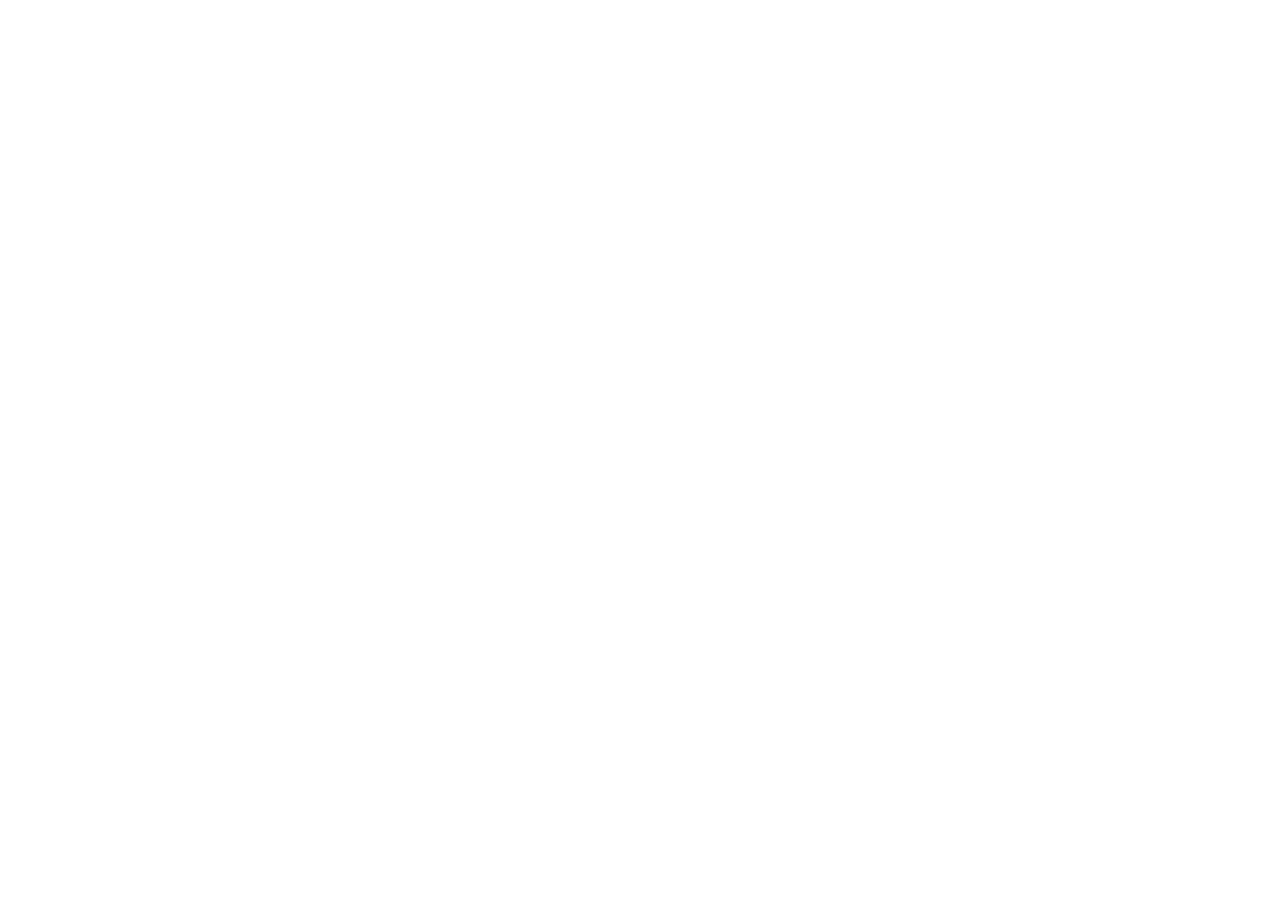
==== contact.html @ 3083372b "First commit. Beginning the repository with pages code" ====
<!DOCTYPE html>
<html>
    <head>
        <meta charset="UTF-8">
        <title>Contact :: Hector Garcia</title>
    </head>
        <script>

        </script>
    <body>
        
    </body>
</html>
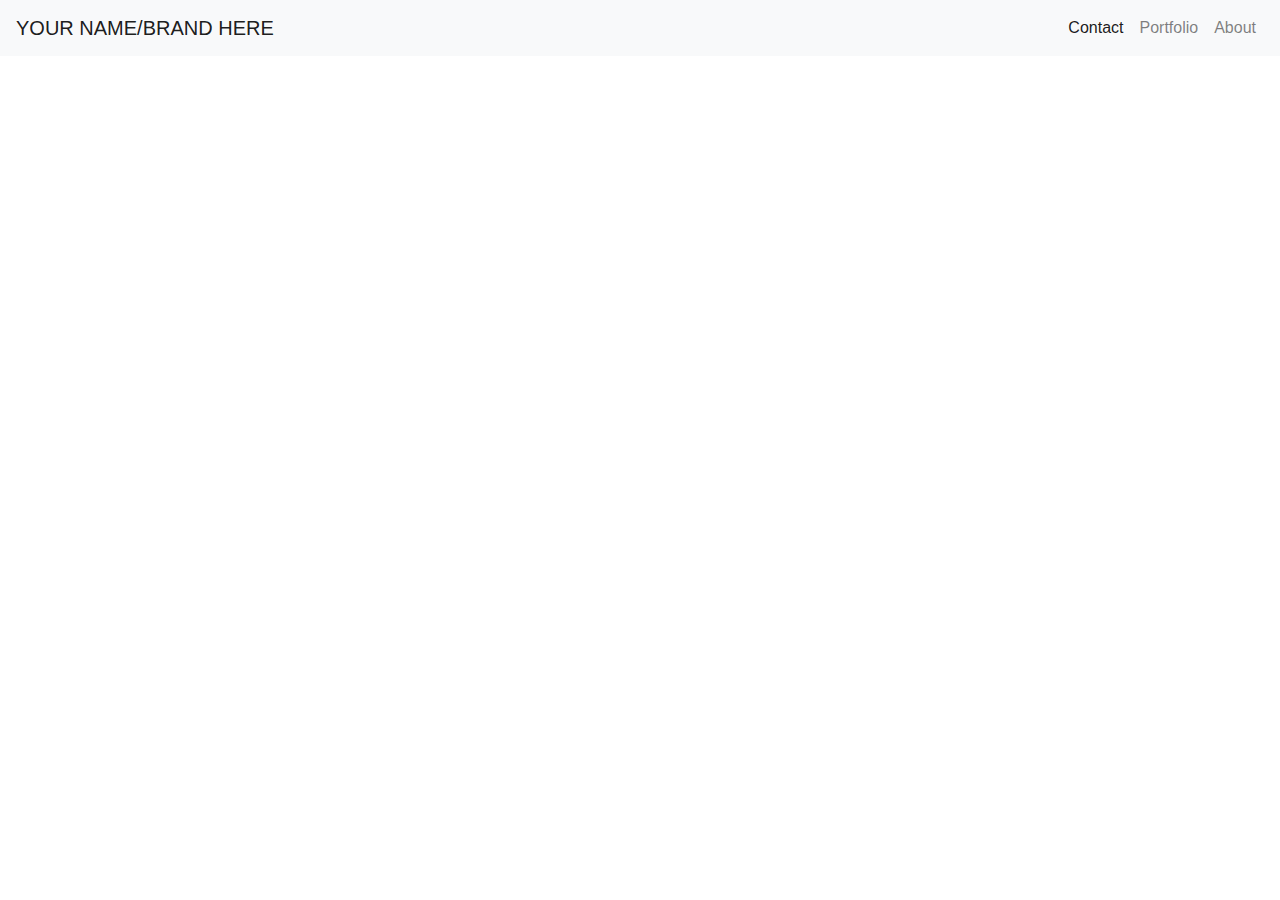
==== commit 03061953: "navbar link code fixed" ====
--- a/contact.html
+++ b/contact.html
@@ -1,13 +1,40 @@
 <!DOCTYPE html>
-<html>
+<html lang="en-us">
     <head>
         <meta charset="UTF-8">
+        <meta name="viewport" content="width=device-width, initial-scale=1, shrink-to-fit=no">
         <title>Contact :: Hector Garcia</title>
+        <!--CSS links used-->
+        <link rel="stylesheet" href="./css_reset.css">
+        <link rel="stylesheet" href="https://stackpath.bootstrapcdn.com/bootstrap/4.5.2/css/bootstrap.min.css" 
+        integrity="sha384-JcKb8q3iqJ61gNV9KGb8thSsNjpSL0n8PARn9HuZOnIxN0hoP+VmmDGMN5t9UJ0Z" crossorigin="anonymous">
     </head>
-        <script>
+        
+    <body>
+        <header class="navbar navbar-expand-lg navbar-light bg-light">
+            <a class="navbar-brand" href="./index.html">YOUR NAME/BRAND HERE</a>
+            <button class="navbar-toggler" data-toggle="collapse" data-target="#navbarSupportedContent" aria-controls="navbarSupportedContent" aria-expanded="false" aria-label="Toggle navigation">
+                <span class="navbar-toggler-icon"></span>
+              </button>
+              <div class="collapse navbar-collapse" id="navbarSupportedContent">
+                <ul class="navbar-nav ml-auto">
+                    <li class="nav-item">
+                      <a class="nav-link active" href="./contact.html">Contact</a>
+                    </li>
+                    <li class="nav-item">
+                      <a class="nav-link" href="./portfolio.html">Portfolio</a>
+                    </li>
+                    <li class="nav-item">
+                    <a class="nav-link" href="./index.html">About</a>
+                    </li>
+                </ul>
+              </div>
+        
+        </header>
 
-        </script>
-    <body>
-        
+        <script src="https://code.jquery.com/jquery-3.5.1.slim.min.js" integrity="sha384-DfXdz2htPH0lsSSs5nCTpuj/zy4C+OGpamoFVy38MVBnE+IbbVYUew+OrCXaRkfj" crossorigin="anonymous"></script>
+        <script src="https://cdn.jsdelivr.net/npm/popper.js@1.16.1/dist/umd/popper.min.js" integrity="sha384-9/reFTGAW83EW2RDu2S0VKaIzap3H66lZH81PoYlFhbGU+6BZp6G7niu735Sk7lN" crossorigin="anonymous"></script>
+        <script src="https://stackpath.bootstrapcdn.com/bootstrap/4.5.2/js/bootstrap.min.js" integrity="sha384-B4gt1jrGC7Jh4AgTPSdUtOBvfO8shuf57BaghqFfPlYxofvL8/KUEfYiJOMMV+rV" crossorigin="anonymous"></script>
+
     </body>
 </html>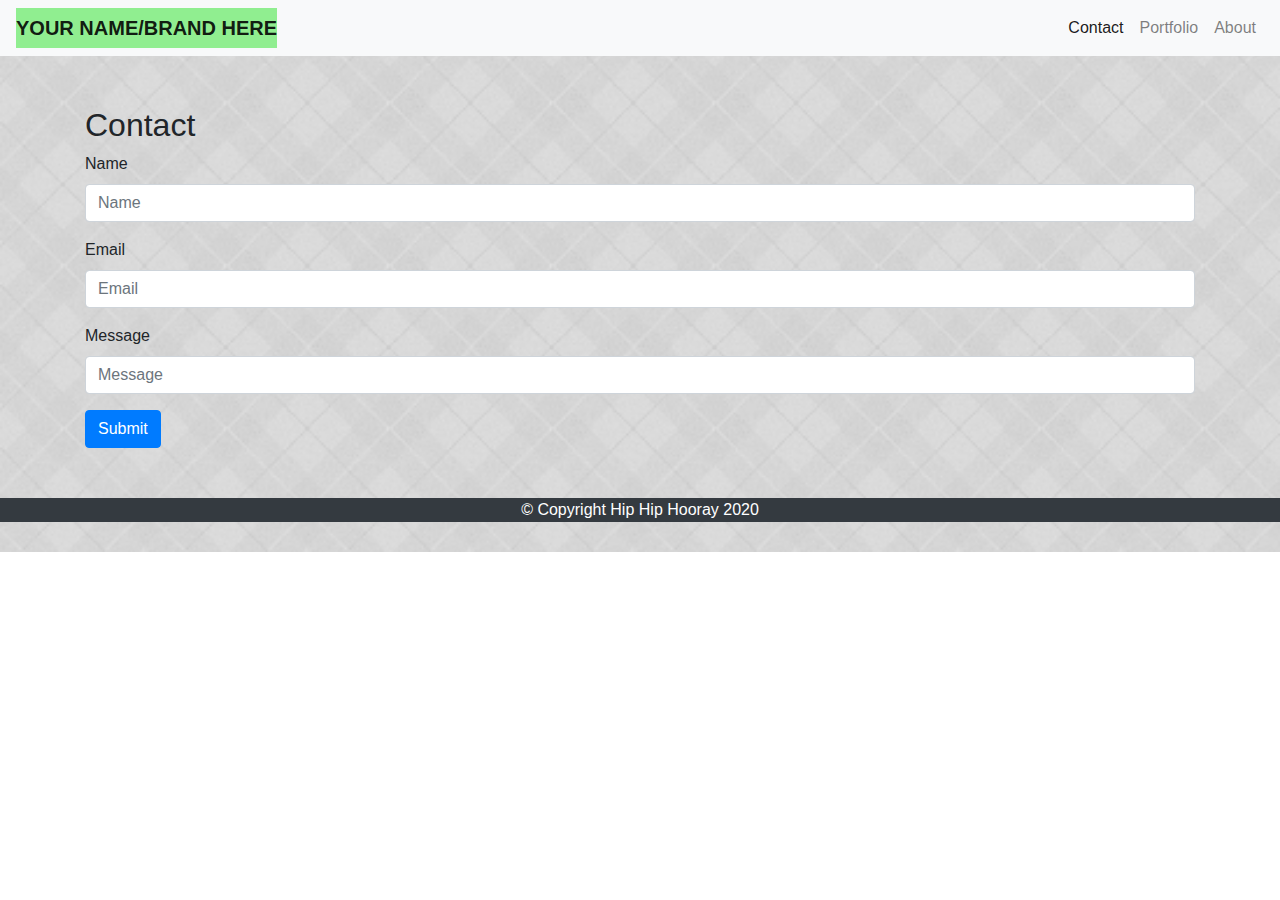
==== commit a5f4ec2e: "Uploading images and stylesheets along with .html code updates" ====
--- a/contact.html
+++ b/contact.html
@@ -6,32 +6,62 @@
         <title>Contact :: Hector Garcia</title>
         <!--CSS links used-->
         <link rel="stylesheet" href="./css_reset.css">
+        <link rel="stylesheet" href="./portfolio.css">
+        <!--BootStrap 4.5 framework link-->
         <link rel="stylesheet" href="https://stackpath.bootstrapcdn.com/bootstrap/4.5.2/css/bootstrap.min.css" 
         integrity="sha384-JcKb8q3iqJ61gNV9KGb8thSsNjpSL0n8PARn9HuZOnIxN0hoP+VmmDGMN5t9UJ0Z" crossorigin="anonymous">
     </head>
         
     <body>
-        <header class="navbar navbar-expand-lg navbar-light bg-light">
-            <a class="navbar-brand" href="./index.html">YOUR NAME/BRAND HERE</a>
-            <button class="navbar-toggler" data-toggle="collapse" data-target="#navbarSupportedContent" aria-controls="navbarSupportedContent" aria-expanded="false" aria-label="Toggle navigation">
-                <span class="navbar-toggler-icon"></span>
-              </button>
-              <div class="collapse navbar-collapse" id="navbarSupportedContent">
-                <ul class="navbar-nav ml-auto">
-                    <li class="nav-item">
-                      <a class="nav-link active" href="./contact.html">Contact</a>
-                    </li>
-                    <li class="nav-item">
-                      <a class="nav-link" href="./portfolio.html">Portfolio</a>
-                    </li>
-                    <li class="nav-item">
-                    <a class="nav-link" href="./index.html">About</a>
-                    </li>
-                </ul>
-              </div>
-        
-        </header>
+      <!--Navigation Bar-->
+      <header class="navbar navbar-expand-lg navbar-light bg-light">
+        <a class="navbar-brand" href="./index.html">YOUR NAME/BRAND HERE</a>
+        <button class="navbar-toggler" data-toggle="collapse" data-target="#navbarSupportedContent" aria-controls="navbarSupportedContent" aria-expanded="false" aria-label="Toggle navigation">
+            <span class="navbar-toggler-icon"></span>
+          </button>
+          <div class="collapse navbar-collapse" id="navbarSupportedContent">
+            <ul class="navbar-nav ml-auto">
+                <li class="nav-item">
+                  <a class="nav-link active" href="./contact.html">Contact</a>
+                </li>
+                <li class="nav-item">
+                  <a class="nav-link" href="./portfolio.html">Portfolio</a>
+                </li>
+              <li class="nav-item">
+                <a class="nav-link" href="./index.html">About</a>
+              </li>
+            </ul>
+          </div>
+    </header>
 
+    <!--Contact Form-->
+    <section class="container">
+      <div class="row">
+        <div class="col-lg-4 col-md-4 col-sm-8"><h2>Contact</h2></div>
+      </div>
+      <form>
+        <div class="form-group">
+          <label for="exampleInputName">Name</label>
+          <input type="name" class="form-control" id="exampleInputName" placeholder="Name">
+        </div>
+        <div class="form-group">
+          <label for="exampleInputEmail1">Email</label>
+          <input type="email" class="form-control" id="exampleInputEmail1" placeholder="Email">
+        </div>
+        <div class="form-group">
+          <label for="exampleInputMessage">Message</label>
+          <input type="message" class="form-control" id="exampleInputMessage" placeholder="Message">
+        </div>
+        <button type="submit" class="btn btn-primary">Submit</button>
+      </form>
+    </section>
+    
+    <!--Footer-->
+        <footer class="bg-dark text-white">
+          <div class="text-center">&copy; Copyright Hip Hip Hooray 2020</div>
+      </footer>
+
+    <!--JavaScript reference frameworks utilized by BootStrap-->
         <script src="https://code.jquery.com/jquery-3.5.1.slim.min.js" integrity="sha384-DfXdz2htPH0lsSSs5nCTpuj/zy4C+OGpamoFVy38MVBnE+IbbVYUew+OrCXaRkfj" crossorigin="anonymous"></script>
         <script src="https://cdn.jsdelivr.net/npm/popper.js@1.16.1/dist/umd/popper.min.js" integrity="sha384-9/reFTGAW83EW2RDu2S0VKaIzap3H66lZH81PoYlFhbGU+6BZp6G7niu735Sk7lN" crossorigin="anonymous"></script>
         <script src="https://stackpath.bootstrapcdn.com/bootstrap/4.5.2/js/bootstrap.min.js" integrity="sha384-B4gt1jrGC7Jh4AgTPSdUtOBvfO8shuf57BaghqFfPlYxofvL8/KUEfYiJOMMV+rV" crossorigin="anonymous"></script>
--- a/portfolio.css
+++ b/portfolio.css
@@ -0,0 +1,20 @@
+/* Style for Navigation Bar in all pages*/
+.navbar-brand { background-color:lightgreen;
+                font-weight: bold;
+                color:rgb(163, 53, 206);
+    }
+/* Padding for content in our pages*/
+section{ padding-top: 50px;
+        padding-bottom: 50px;
+    }
+/* Background image for the site*/
+body {background-image: url("./Images/background.jpg");
+    height: 100%;
+    background-position: center;
+    background-repeat: no-repeat;
+    background-size: cover;
+}
+
+/* Portfolio image padding*/
+img {padding: 25px;
+    width: 100%;}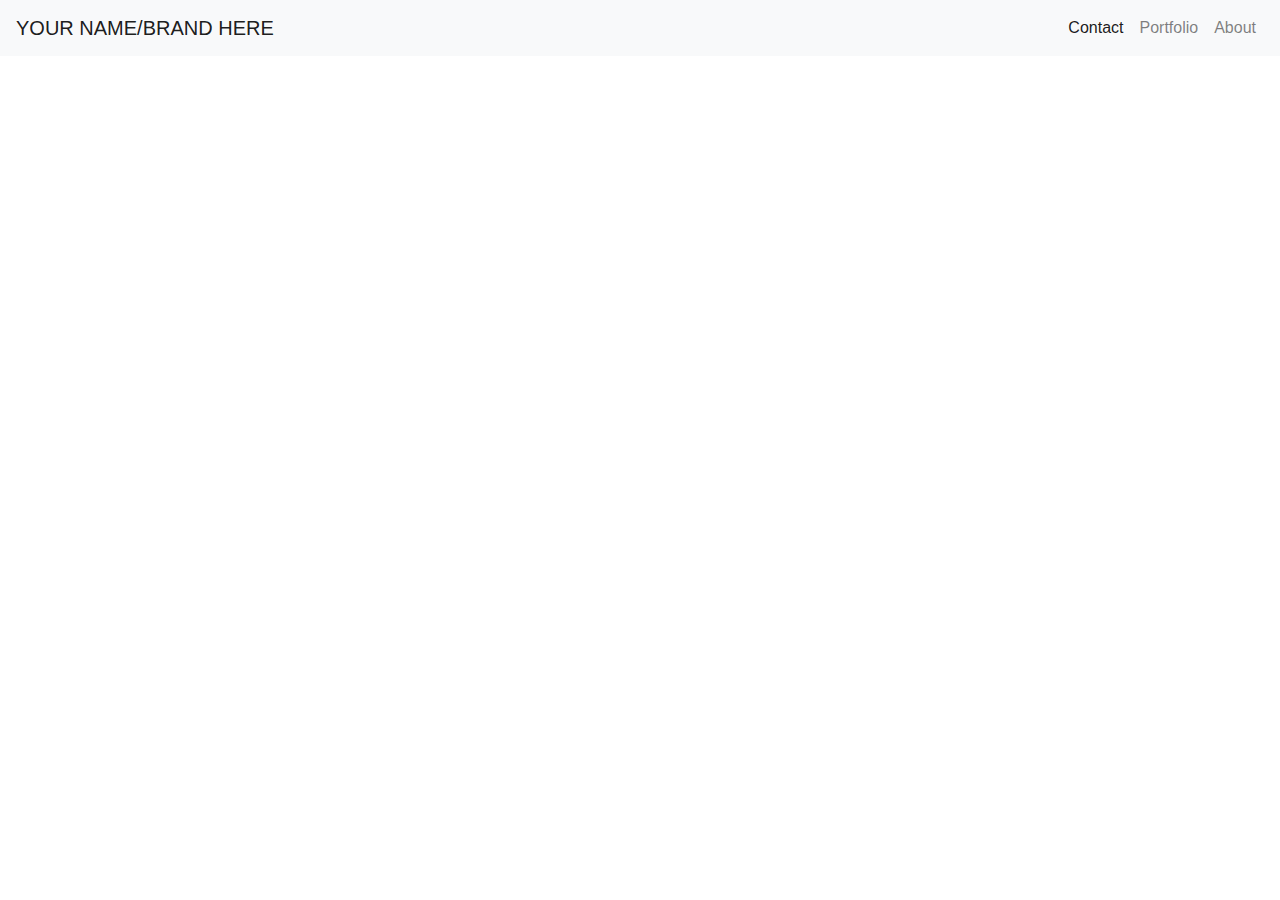
==== commit d26af812: "updating files after fetch and pull" ====
--- a/contact.html
+++ b/contact.html
@@ -6,62 +6,32 @@
         <title>Contact :: Hector Garcia</title>
         <!--CSS links used-->
         <link rel="stylesheet" href="./css_reset.css">
-        <link rel="stylesheet" href="./portfolio.css">
-        <!--BootStrap 4.5 framework link-->
         <link rel="stylesheet" href="https://stackpath.bootstrapcdn.com/bootstrap/4.5.2/css/bootstrap.min.css" 
         integrity="sha384-JcKb8q3iqJ61gNV9KGb8thSsNjpSL0n8PARn9HuZOnIxN0hoP+VmmDGMN5t9UJ0Z" crossorigin="anonymous">
     </head>
         
     <body>
-      <!--Navigation Bar-->
-      <header class="navbar navbar-expand-lg navbar-light bg-light">
-        <a class="navbar-brand" href="./index.html">YOUR NAME/BRAND HERE</a>
-        <button class="navbar-toggler" data-toggle="collapse" data-target="#navbarSupportedContent" aria-controls="navbarSupportedContent" aria-expanded="false" aria-label="Toggle navigation">
-            <span class="navbar-toggler-icon"></span>
-          </button>
-          <div class="collapse navbar-collapse" id="navbarSupportedContent">
-            <ul class="navbar-nav ml-auto">
-                <li class="nav-item">
-                  <a class="nav-link active" href="./contact.html">Contact</a>
-                </li>
-                <li class="nav-item">
-                  <a class="nav-link" href="./portfolio.html">Portfolio</a>
-                </li>
-              <li class="nav-item">
-                <a class="nav-link" href="./index.html">About</a>
-              </li>
-            </ul>
-          </div>
-    </header>
+        <header class="navbar navbar-expand-lg navbar-light bg-light">
+            <a class="navbar-brand" href="./index.html">YOUR NAME/BRAND HERE</a>
+            <button class="navbar-toggler" data-toggle="collapse" data-target="#navbarSupportedContent" aria-controls="navbarSupportedContent" aria-expanded="false" aria-label="Toggle navigation">
+                <span class="navbar-toggler-icon"></span>
+              </button>
+              <div class="collapse navbar-collapse" id="navbarSupportedContent">
+                <ul class="navbar-nav ml-auto">
+                    <li class="nav-item">
+                      <a class="nav-link active" href="./contact.html">Contact</a>
+                    </li>
+                    <li class="nav-item">
+                      <a class="nav-link" href="./portfolio.html">Portfolio</a>
+                    </li>
+                    <li class="nav-item">
+                    <a class="nav-link" href="./index.html">About</a>
+                    </li>
+                </ul>
+              </div>
+        
+        </header>
 
-    <!--Contact Form-->
-    <section class="container">
-      <div class="row">
-        <div class="col-lg-4 col-md-4 col-sm-8"><h2>Contact</h2></div>
-      </div>
-      <form>
-        <div class="form-group">
-          <label for="exampleInputName">Name</label>
-          <input type="name" class="form-control" id="exampleInputName" placeholder="Name">
-        </div>
-        <div class="form-group">
-          <label for="exampleInputEmail1">Email</label>
-          <input type="email" class="form-control" id="exampleInputEmail1" placeholder="Email">
-        </div>
-        <div class="form-group">
-          <label for="exampleInputMessage">Message</label>
-          <input type="message" class="form-control" id="exampleInputMessage" placeholder="Message">
-        </div>
-        <button type="submit" class="btn btn-primary">Submit</button>
-      </form>
-    </section>
-    
-    <!--Footer-->
-        <footer class="bg-dark text-white">
-          <div class="text-center">&copy; Copyright Hip Hip Hooray 2020</div>
-      </footer>
-
-    <!--JavaScript reference frameworks utilized by BootStrap-->
         <script src="https://code.jquery.com/jquery-3.5.1.slim.min.js" integrity="sha384-DfXdz2htPH0lsSSs5nCTpuj/zy4C+OGpamoFVy38MVBnE+IbbVYUew+OrCXaRkfj" crossorigin="anonymous"></script>
         <script src="https://cdn.jsdelivr.net/npm/popper.js@1.16.1/dist/umd/popper.min.js" integrity="sha384-9/reFTGAW83EW2RDu2S0VKaIzap3H66lZH81PoYlFhbGU+6BZp6G7niu735Sk7lN" crossorigin="anonymous"></script>
         <script src="https://stackpath.bootstrapcdn.com/bootstrap/4.5.2/js/bootstrap.min.js" integrity="sha384-B4gt1jrGC7Jh4AgTPSdUtOBvfO8shuf57BaghqFfPlYxofvL8/KUEfYiJOMMV+rV" crossorigin="anonymous"></script>
